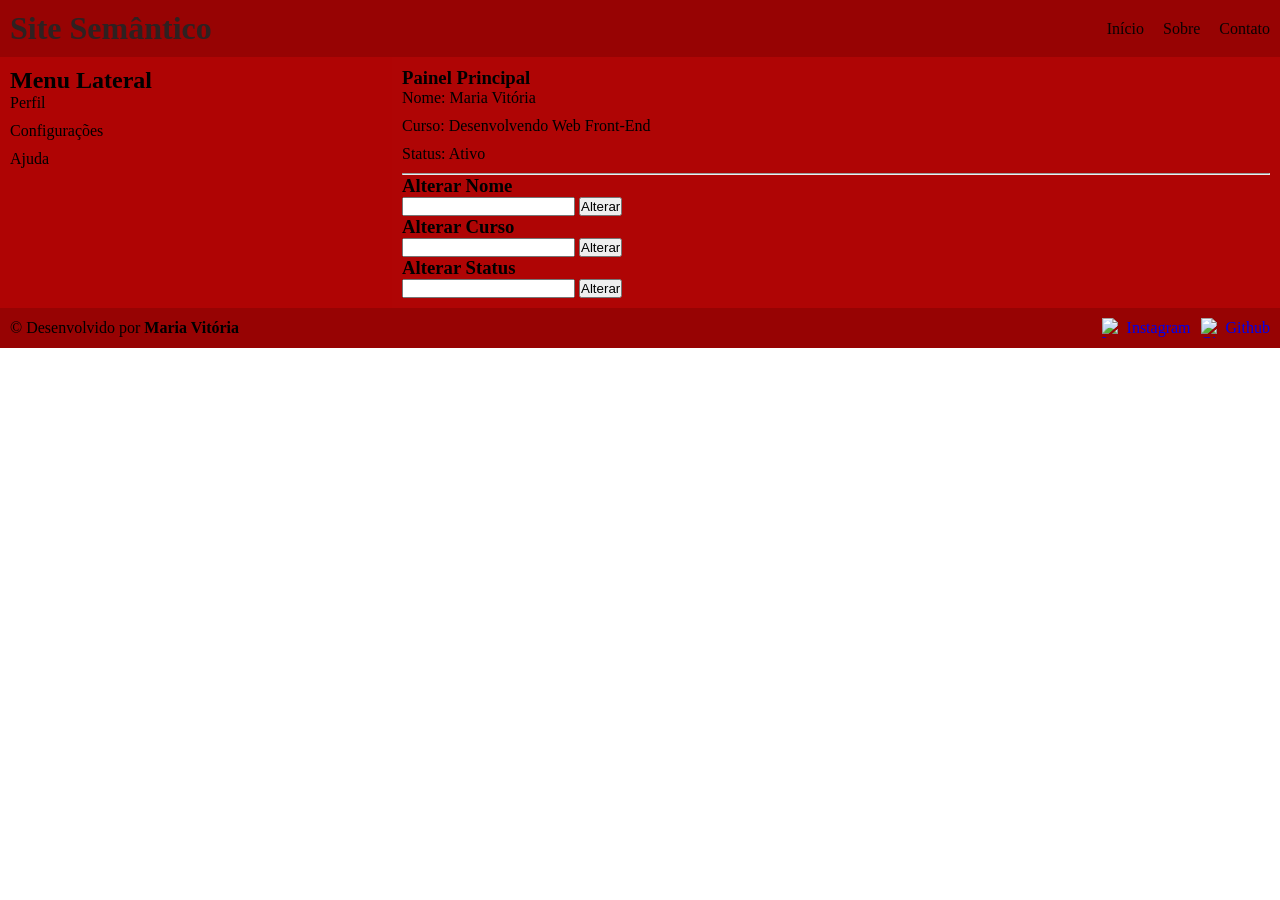
==== index.html @ f17f24bf "Add files via upload" ====
<!DOCTYPE html>
<html lang="pr-BR">
<head>
    <meta charset="UTF-8">
    <meta http-equiv="X-UA-Compatible" content="IE=edge">
    <meta name="viewport" content="width=device-width, initial-scale=1.0">
    <title>HTML Semântico</title>
    <link rel="stylesheet" href="style.css">
</head>
<body>
    <div class="grupo">
        <header class="cabecalho">
            <h1>Site Semântico</h1>
            <nav class="menu">
                <a href="#">Início</a>
                <a href="#">Sobre</a>
                <a href="#">Contato</a>
            </nav>
        </header>
        <div class="conteudo">
            <nav class="navegacao">
                <h2>Menu Lateral</h2>
                <ul>
                    <li>Perfil</li>
                    <li>Configurações</li>
                    <li>Ajuda</li>
                </ul>
            </nav>
            <section class="sessao">
                <h3>Painel Principal</h3>
                <p>Nome: <span id="nomeUsuario">Maria Vitória</span></p>
                <p>Curso: <span id="nomeCurso">Desenvolvendo Web Front-End</span></p>
                <p>Status: <span id="Status">Ativo</span></p>
                <hr>
                <h3>Alterar Nome</h3>
                <div class="formulario">
                    <input type="text" name="inputNome" id="inputNome">
                    <button onclick="alterarNome()">Alterar</button>
                </div>
                <h3>Alterar Curso</h3>
                <div class="formulario">
                    <input type="text" name="inputCurso" id="inputCurso">
                    <button onclick="alterarCurso()">Alterar</button>
                </div>
                <h3>Alterar Status</h3>
                <div class="formulario">
                    <input type="text" name="inputStatus" id="inputStatus">
                    <button onclick="alterarStatus()">Alterar</button>
                </div>
            </section>
        </div>
        <footer class="rodape">
            <p>&copy; Desenvolvido por <strong>Maria Vitória</strong></p>
            <div class="redes">
                <a href="#"><img src="https://cdn-icons-png.flaticon.com/24/2111/2111463.png" alt="Instagram">Instagram</a>
                <a href="#"><img src="https://cdn-icons-png.flaticon.com/24/733/733553.png" alt="Github">Github</a>
            </div>
        </footer>
    </div>
    <script src="script.js"></script>
</body>
</html>
---- style.css ----
*{
    margin: 0%;
    padding: 0%;
}

.grupo{
    display: flex;
    flex-direction: column;
}

.cabecalho{
    background-color: #970303;
    color: #2e2121;
    padding: 10px;
    display: flex;
    justify-content: space-between;
    align-items: center;
}

.menu a {
    color: #0a0303;
    text-decoration: none;
    margin-left: 15px;
}

.menu a:hover{
    color: #ff0101;
}

.conteudo{
    display: flex;
}

.navegacao{
background-color: #af0404;
display: inline-block;
width: 30%;
padding: 10px;
}

.navegacao ul{
    list-style: none;
    padding: 0;
}

.navegacao li{
    margin-bottom: 10px;
}

.sessao{
background-color: #af0505;
display: inline-block;
width: 70%;
padding: 10px;
}

.sessao p{
    margin-bottom: 10px;
}

.rodape{
background-color: #970303;
padding: 10px;
display: flex;
justify-content: space-between;
align-items: center;
}

.redes {
    display: flex;
    align-items: center;
}

.redes img {
    margin-left: 10px;
    width: 20px;
    height: 20px;
}

.redes a {
    display: flex;
    align-items: center;
    gap: 5px;
    text-decoration: none;
}

.redes a:hover {
    color: #fff;
    opacity: 0.7;
}
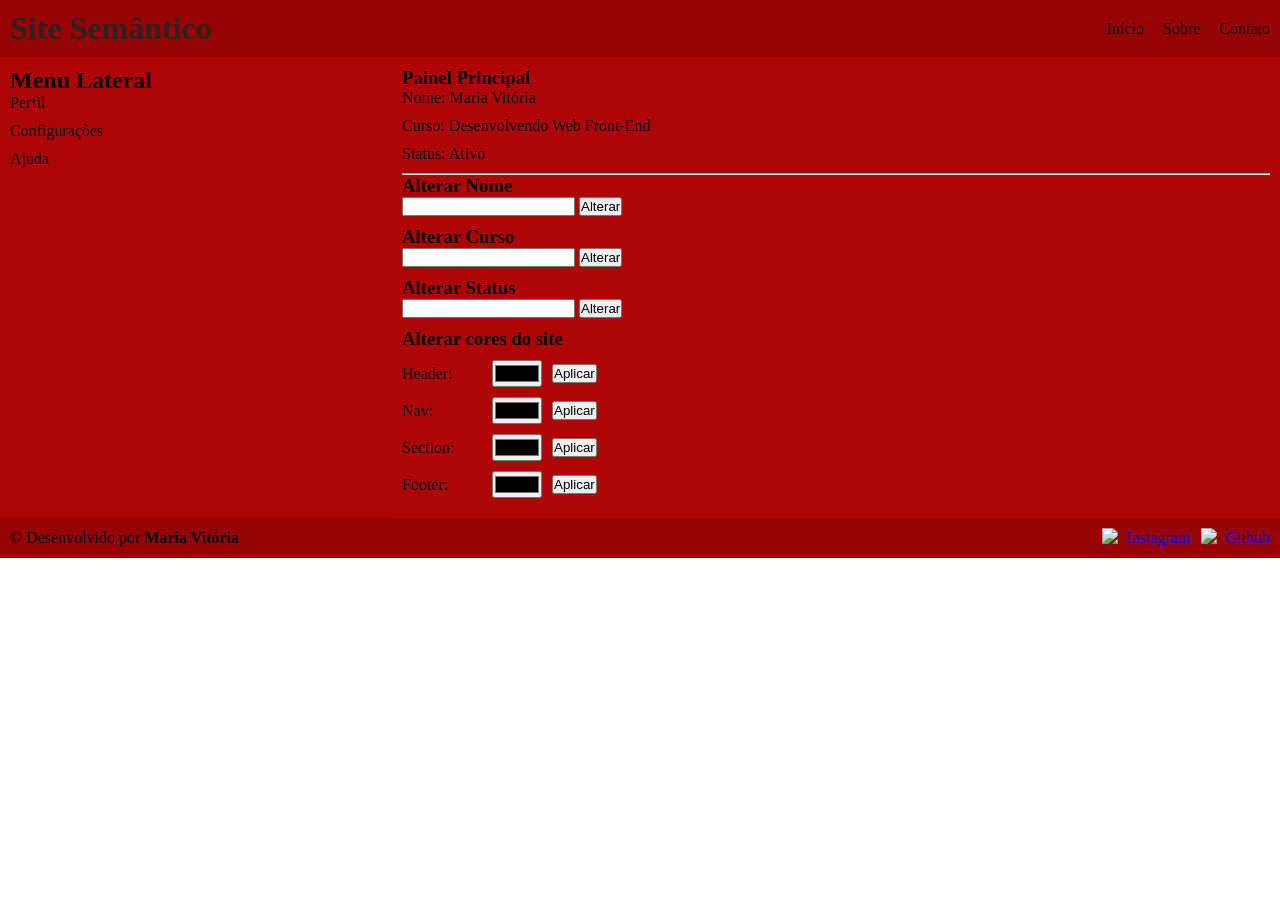
==== commit 9bc306f3: "Add files via upload" ====
--- a/index.html
+++ b/index.html
@@ -47,6 +47,29 @@
                     <input type="text" name="inputStatus" id="inputStatus">
                     <button onclick="alterarStatus()">Alterar</button>
                 </div>
+                <h3 class="tituloCor">Alterar cores do site</h3>
+                <div class="linha-cor">
+                    <p>Header:</p>
+                    <input type="color" name="corHeader" id="corHeader">
+                    <button onclick="mudarCorHeader()">Aplicar</button>
+                </div>
+                <div class="linha-cor">
+                    <p>Nav:</p>
+                    <input type="color" name="corNav" id="corNav">
+                    <button onclick="mudarCorNav()">Aplicar</button>
+                </div> 
+                <div class="linha-cor">
+                    <p>Section:</p>
+                    <input type="color" name="corSection" id="corSection">
+                    <button onclick="mudarCorSection()">Aplicar</button>
+                </div>
+                <div class="linha-cor">
+                    <p>Footer:</p>
+                    <input type="color" name="corFooter" id="corFooter">
+                    <button onclick="mudarCorFooter()">Aplicar</button>
+                </div>
+            
+
             </section>
         </div>
         <footer class="rodape">
--- a/style.css
+++ b/style.css
@@ -58,6 +58,26 @@
     margin-bottom: 10px;
 }
 
+.formulario{
+    margin-bottom: 10px;
+}
+
+.tituloCor{
+    margin-bottom: 10px;
+}
+
+.linha-cor{
+    display: flex;
+    align-items: center;
+    gap: 10px;
+    margin-bottom: 10px;
+}
+
+.linha-cor p{
+    margin: 0%;
+    width: 80px;
+}
+
 .rodape{
 background-color: #970303;
 padding: 10px;
